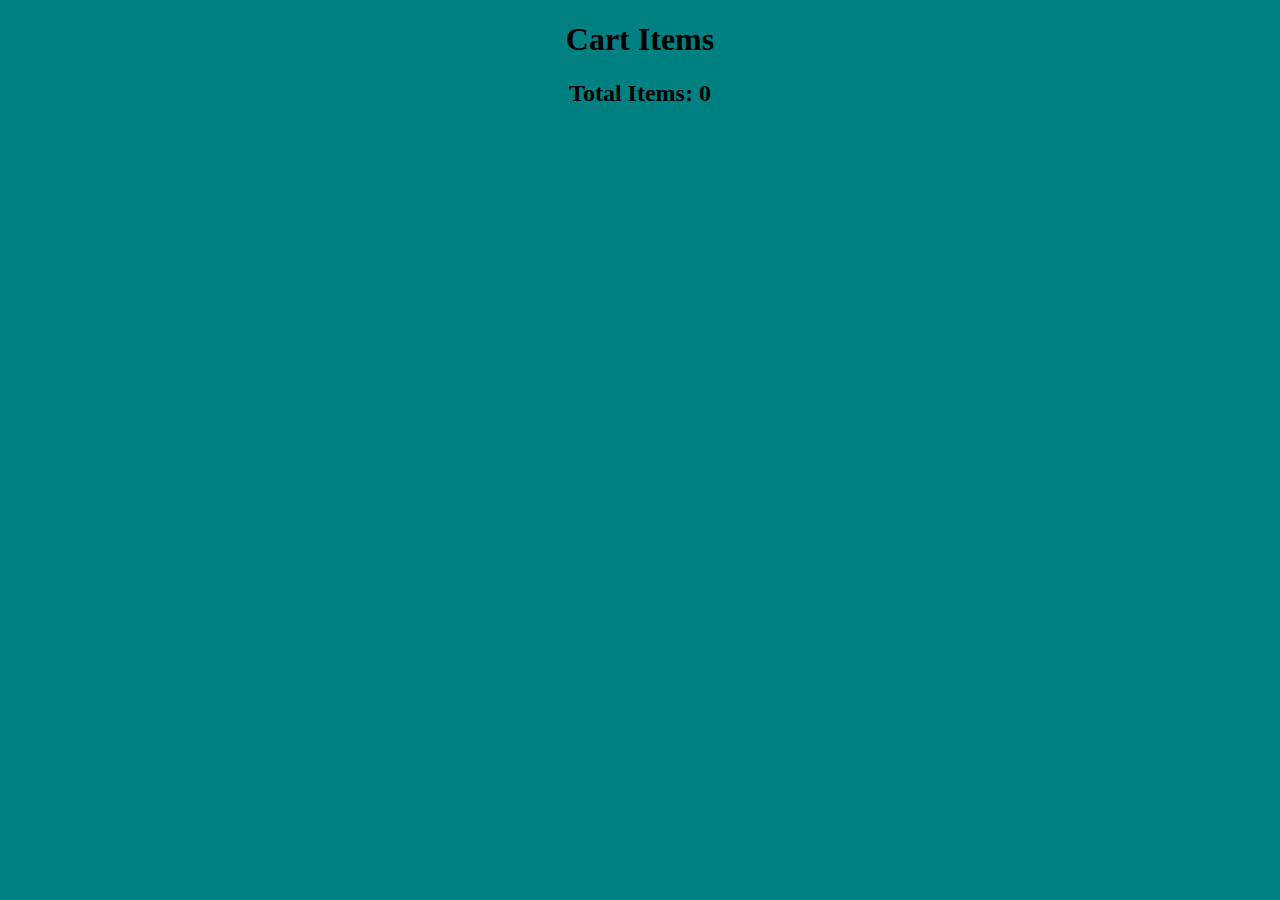
==== addtocart.html @ cb8e66d4 "commit 1" ====
<!DOCTYPE html>
<html lang="en">
<head>
    <meta charset="UTF-8">
    <meta http-equiv="X-UA-Compatible" content="IE=edge">
    <meta name="viewport" content="width=device-width, initial-scale=1.0">
    <title>Add to cart</title>
    <style>
        *{
            align-items: center;
            text-align: center;
            background-color: teal;
        }
        #item-container>cartItems{
            display:grid;
            grid-template-columns: repeat(4,1fr);
            grid-template-rows: auto;
            gap: 20px;
            width: 80%;
            margin: auto;

        }
    </style>
</head>
<body>
    <h1>Cart Items</h1>
    <h2>Total Items: <span>0</span> </h2>
    <!-- <h3>Total Cost in Rs <span>0</span> </h3> -->
    
    <div class="item-container"></div>
</body>
<script src="./Scripts/addtocart.js"></script>
</html>
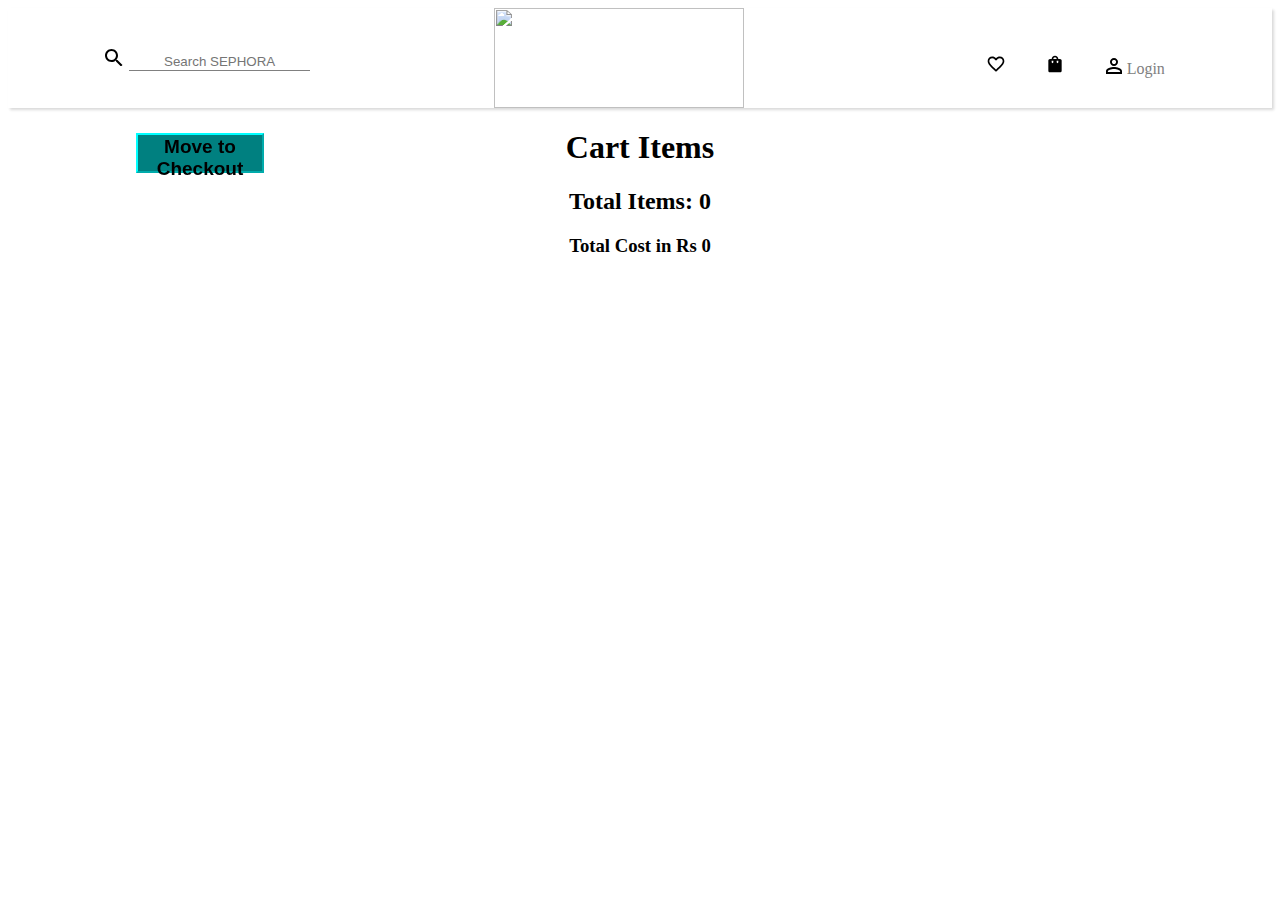
==== commit fa4fd94e: "final commit" ====
--- a/addtocart.html
+++ b/addtocart.html
@@ -1,33 +1,145 @@
 <!DOCTYPE html>
 <html lang="en">
+
 <head>
     <meta charset="UTF-8">
     <meta http-equiv="X-UA-Compatible" content="IE=edge">
     <meta name="viewport" content="width=device-width, initial-scale=1.0">
     <title>Add to cart</title>
     <style>
-        *{
+        * {
             align-items: center;
             text-align: center;
-            background-color: teal;
+            /* background-color: teal; */
         }
-        #item-container>cartItems{
-            display:grid;
-            grid-template-columns: repeat(4,1fr);
+
+        #items {
+            display: grid;
+            grid-template-columns: repeat(3, 1fr);
             grid-template-rows: auto;
             gap: 20px;
             width: 80%;
             margin: auto;
 
         }
+
+        .Navbarmid {
+            display: flex;
+            justify-content: space-around;
+            align-items: center;
+            width: 100%;
+            height: 100px;
+            /* border: 1px solid red; */
+            box-shadow: rgba(0, 0, 0, 0.15) 1.95px 1.95px 2.6px;
+
+        }
+
+        input {
+            outline: 0;
+            border-width: 0 0 1px;
+            border-color: grey
+        }
+
+        .Navbarmid div li a {
+            text-decoration: none;
+        }
+
+        .Navbarmid li {
+            list-style: none;
+            float: left;
+        }
+
+        .Navbarmid li a {
+            text-decoration: none;
+            margin: 15px;
+            color: grey;
+        }
+
+        .Navbarmid div img {
+            width: 250px;
+            height: 100px
+        }
+
+        .Navbarmidx img {
+            width: 250px;
+            height: 100px;
+        }
+
+        .Navbarmid svg {
+            margin-right: 5px;
+            height: 20px;
+        }
+        #checkout{
+            display: flex;
+            height: 50px;
+            width: 10%;
+            font-size: 18px;
+            font-weight: bold;
+            color: coral;
+            /* background-color: black; */
+            margin-top: 20px;
+            position: fixed;
+            padding-left: 10%;
+        }
+        a{
+            text-decoration: none;
+        }
+        .checkbtn{
+            color: black;
+            background-color: teal; 
+            font-size: 19px;
+            font-weight: bold;
+            height: 40px;
+            border-color: aqua;
+        }
     </style>
 </head>
+
 <body>
+    <div class="Navbarmid">
+        <div><svg xmlns="http://www.w3.org/2000/svg" height="20" viewBox="0 0 20 20" width="24">
+                <path d="M0 0h24v24H0z" fill="none" />
+                <path
+                    d="M15.5 14h-.79l-.28-.27C15.41 12.59 16 11.11 16 9.5 16 5.91 13.09 3 9.5 3S3 5.91 3 9.5 5.91 16 9.5 16c1.61 0 3.09-.59 4.23-1.57l.27.28v.79l5 4.99L20.49 19l-4.99-5zm-6 0C7.01 14 5 11.99 5 9.5S7.01 5 9.5 5 14 7.01 14 9.5 11.99 14 9.5 14z" />
+            </svg><input type="text" placeholder="Search SEPHORA"></div>
+        <div><a href="index.html"><img style="display:block"
+                    src="https://cdn07.nnnow.com/web-images/master/navtree_metaData/59b2657be4b0e6b6e16a9180/1548053082431/se.png"
+                    alt=""></a></div>
+        <div class="ml">
+            <ul>
+                <li><a href="addtocart.html" ><svg xmlns="http://www.w3.org/2000/svg" height="20" viewBox="0 0 24 24"
+                            width="24">
+                            <path d="M0 0h24v24H0z" fill="none" />
+                            <path
+                                d="M16.5 3c-1.74 0-3.41.81-4.5 2.09C10.91 3.81 9.24 3 7.5 3 4.42 3 2 5.42 2 8.5c0 3.78 3.4 6.86 8.55 11.54L12 21.35l1.45-1.32C18.6 15.36 22 12.28 22 8.5 22 5.42 19.58 3 16.5 3zm-4.4 15.55l-.1.1-.1-.1C7.14 14.24 4 11.39 4 8.5 4 6.5 5.5 5 7.5 5c1.54 0 3.04.99 3.57 2.36h1.87C13.46 5.99 14.96 5 16.5 5c2 0 3.5 1.5 3.5 3.5 0 2.89-3.14 5.74-7.9 10.05z" />
+                        </svg></a></li>
+                        
+                <li><a href="billingdetail.html"><svg xmlns="http://www.w3.org/2000/svg" enable-background="new 0 0 24 24"
+                            height="24" viewBox="0 0 24 24" width="24">
+                            <g>
+                                <rect fill="none" height="24" width="24" />
+                                <path
+                                    d="M18,6h-2c0-2.21-1.79-4-4-4S8,3.79,8,6H6C4.9,6,4,6.9,4,8v12c0,1.1,0.9,2,2,2h12c1.1,0,2-0.9,2-2V8C20,6.9,19.1,6,18,6z M10,10c0,0.55-0.45,1-1,1s-1-0.45-1-1V8h2V10z M12,4c1.1,0,2,0.9,2,2h-4C10,4.9,10.9,4,12,4z M16,10c0,0.55-0.45,1-1,1 s-1-0.45-1-1V8h2V10z" />
+                            </g>
+                        </svg></a></li>
+                <li><a href="login.html"><svg xmlns="http://www.w3.org/2000/svg" height="20" viewBox="0 0 20 20"
+                            width="20">
+                            <path d="M0 0h24v24H0z" fill="none" />
+                            <path
+                                d="M12 5.9c1.16 0 2.1.94 2.1 2.1s-.94 2.1-2.1 2.1S9.9 9.16 9.9 8s.94-2.1 2.1-2.1m0 9c2.97 0 6.1 1.46 6.1 2.1v1.1H5.9V17c0-.64 3.13-2.1 6.1-2.1M12 4C9.79 4 8 5.79 8 8s1.79 4 4 4 4-1.79 4-4-1.79-4-4-4zm0 9c-2.67 0-8 1.34-8 4v3h16v-3c0-2.66-5.33-4-8-4z" />
+                        </svg>Login</a></li>
+                <li></li>
+            </ul>
+        </div>
+    </div>
+    <a href="billingdetail.html">
+      <div id="checkout"> <button class="checkbtn">Move to Checkout</button></div>
+    </a>
     <h1>Cart Items</h1>
     <h2>Total Items: <span>0</span> </h2>
-    <!-- <h3>Total Cost in Rs <span>0</span> </h3> -->
-    
-    <div class="item-container"></div>
+    <h3>Total Cost in Rs <span>0</span> </h3>
+
+    <div id="items"></div>
 </body>
 <script src="./Scripts/addtocart.js"></script>
 </html>